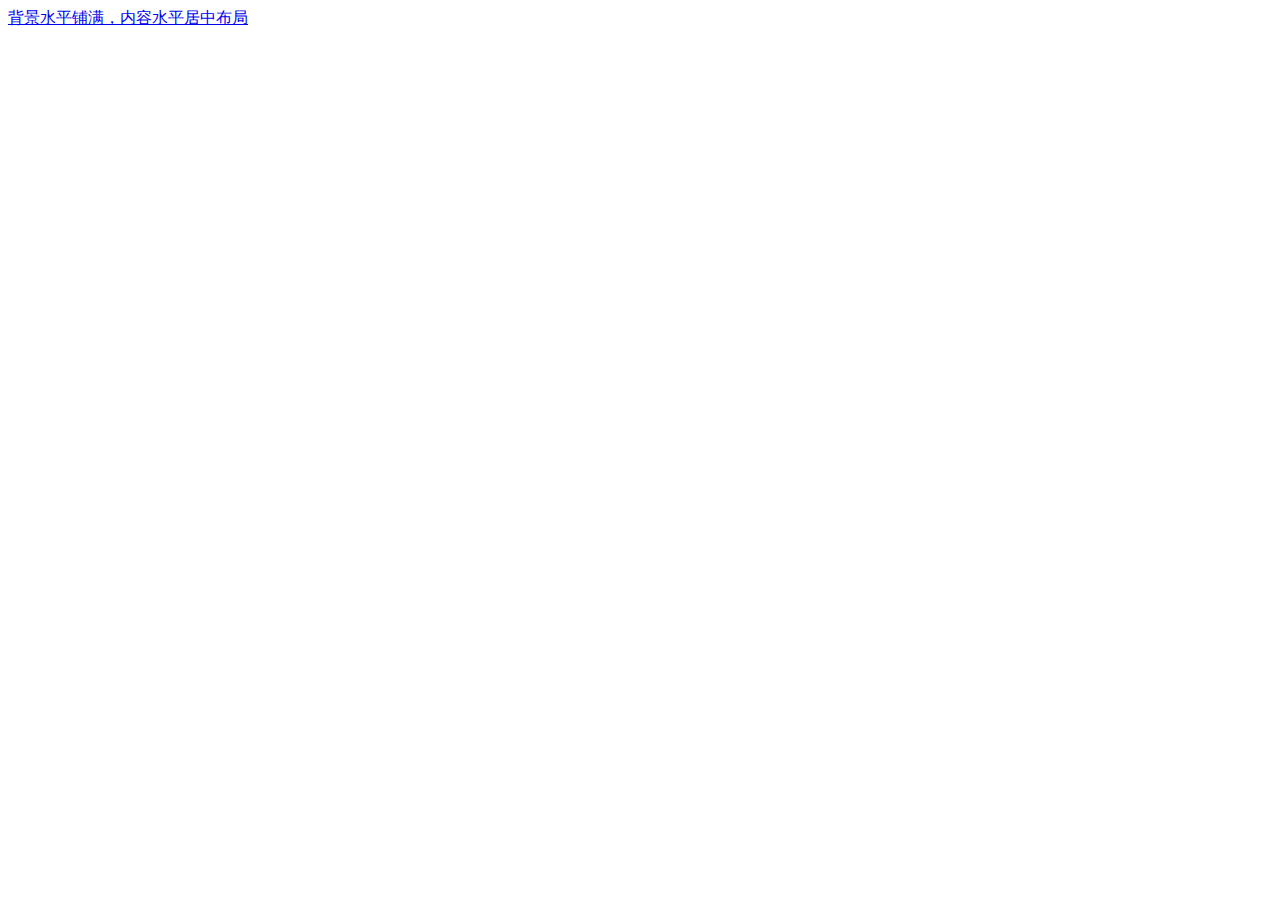
==== index.html @ 8e6ceb26 "fix: 添加index.html" ====
<!DOCTYPE html>
<html lang="en">
  <head>
    <meta charset="UTF-8" />
    <meta http-equiv="X-UA-Compatible" content="IE=edge" />
    <meta name="viewport" content="width=device-width, initial-scale=1.0" />
    <title>Modern CSS Layout</title>
  </head>
  <body>
    <a href="./demo/full-screen.html">背景水平铺满，内容水平居中布局</a>
  </body>
</html>
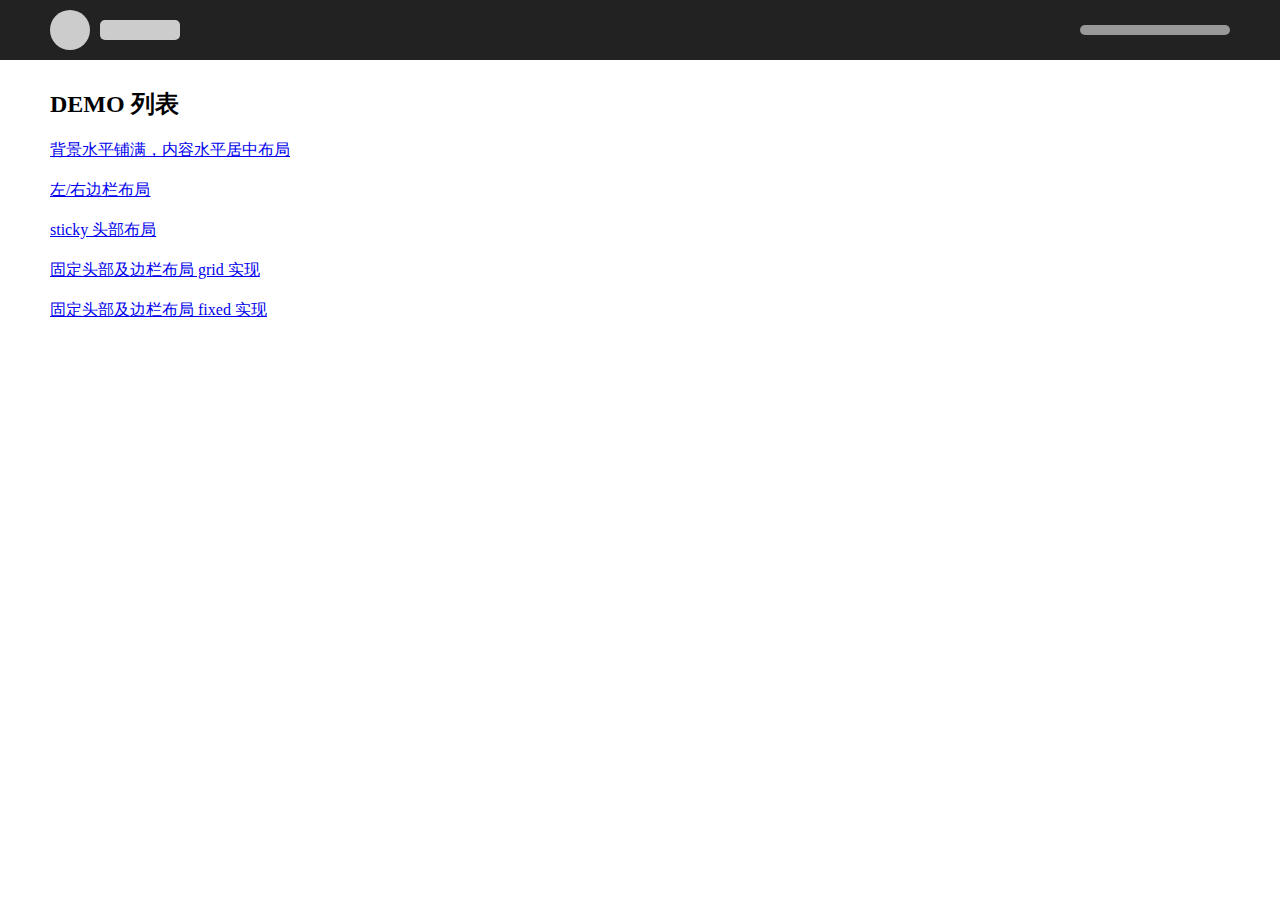
==== commit 6702dbbe: "feat: index" ====
--- a/index.html
+++ b/index.html
@@ -5,8 +5,37 @@
     <meta http-equiv="X-UA-Compatible" content="IE=edge" />
     <meta name="viewport" content="width=device-width, initial-scale=1.0" />
     <title>Modern CSS Layout</title>
+    <link rel="stylesheet" href="./demo/css/common.css" />
+    <link rel="stylesheet" href="./layout.css" />
   </head>
   <body>
-    <a href="./demo/full-screen.html">背景水平铺满，内容水平居中布局</a>
+    <header class="ml-sticky-header bg-color-black">
+      <div class="ml-x-center justify-content p10">
+        <div class="logo-placeholder"></div>
+        <div class="text-placeholder"></div>
+      </div>
+    </header>
+    <main class="main">
+      <div class="ml-x-center p10">
+        <h1 class="page-tt">DEMO 列表</h1>
+        <p class="des">
+          <a href="./demo/full-screen.html">背景水平铺满，内容水平居中布局</a>
+        </p>
+        <p class="des"><a href="./demo/left-aside.html">左/右边栏布局</a></p>
+        <p class="des">
+          <a href="./demo/sticky-header.html">sticky 头部布局</a>
+        </p>
+        <p class="des">
+          <a href="./demo/fixed-header-and-aside-grid.html"
+            >固定头部及边栏布局 grid 实现</a
+          >
+        </p>
+        <p class="des">
+          <a href="./demo/fixed-header-and-aside.html"
+            >固定头部及边栏布局 fixed 实现</a
+          >
+        </p>
+      </div>
+    </main>
   </body>
 </html>
--- a/demo/css/common.css
+++ b/demo/css/common.css
@@ -0,0 +1,134 @@
+* {
+  box-sizing: border-box;
+}
+html {
+  font-size: 16px;
+  line-height: 1.5;
+}
+
+body {
+  margin: 0;
+  padding: 0;
+}
+
+.bg-color-black {
+  background: #222;
+  color: #fff;
+}
+
+.bg-color-gray {
+  background: #f4f4f4;
+}
+
+.bg-color-1 {
+  background: #cff09e;
+}
+
+.bg-color-2 {
+  background: #a8dba8;
+}
+
+.bg-color-3 {
+  background: #79bd9a;
+}
+
+.bg-color-4 {
+  background: #3b8686;
+}
+
+.page-tt {
+  font-size: 24px;
+}
+
+.p10 {
+  padding: 10px;
+}
+
+.justify-content {
+  display: flex;
+  align-items: center;
+  justify-content: space-between;
+}
+
+pre {
+  margin: 0;
+  padding: 10px;
+  background: #f4f4f4;
+  border-radius: 5px;
+}
+
+.title-placeholder {
+  padding: 10px 0;
+}
+
+.title-placeholder::before {
+  content: "";
+  display: block;
+  width: 50%;
+  height: 10px;
+  background: #999;
+  border-radius: 5px;
+}
+
+.text-placeholder {
+  padding: 10px 0;
+  width: 150px;
+}
+
+.text-placeholder::before {
+  content: "";
+  display: block;
+  background: #999;
+  border-radius: 5px;
+  height: 10px;
+}
+
+.logo-placeholder {
+  display: flex;
+  align-items: center;
+}
+
+.logo-placeholder::before {
+  content: "";
+  width: 40px;
+  height: 40px;
+  border-radius: 20px;
+  background: #ccc;
+}
+
+.logo-placeholder::after {
+  content: "";
+  width: 80px;
+  height: 20px;
+  border-radius: 5px;
+  margin-left: 10px;
+  background: #ccc;
+}
+
+.flex-center {
+  display: flex;
+}
+
+.p-placeholder::before {
+  content: "";
+  display: block;
+  width: 30%;
+  height: 6px;
+  background: #999;
+  border-radius: 5px;
+}
+
+.guide-tt {
+  all: unset;
+  display: block;
+  line-height: 2;
+  font-size: 18px;
+  font-weight: bold;
+  margin: 10px 0;
+}
+
+.app-full-screen {
+  display: grid;
+  grid-template-rows: auto auto 1fr auto;
+  min-height: 100vh;
+}
--- a/layout.css
+++ b/layout.css
@@ -0,0 +1,142 @@
+/* 
+* ml 为 moder layout 的缩写
+*/
+
+:root {
+  --ml-width: var(--reset-ml-width, 1200px); /* 固定宽度与最大宽度的取值 */
+  --ml-min-width: var(--reset-ml-min-width, 1200px); /* 最小宽度 */
+  --ml-min-height: var(--reset-ml-min-height, 100vh); /* 最小高度 */
+  --ml-header-height: var(--reset-ml-header-height, 60px);
+  --ml-header-z-index: var(--reset-ml-header-z-index, 5000);
+  --ml-aside-left-width: var(
+    --reset-ml-side-left-width,
+    300px
+  ); /* 左边栏宽度 */
+  --ml-aside-right-width: var(
+    --reset-ml-aside-right-width,
+    300px
+  ); /* 右边栏宽度 */
+}
+
+/* 
+* 内容水平居中设计，x 表示水平方向
+* 可以使用 width 或 max-width
+* width 为固定宽度
+* max-width 在大于该宽度时为固定的宽度，当小于该宽度时则为流体宽度
+*/
+.ml-x-center {
+  max-width: var(--ml-width);
+  margin-left: auto;
+  margin-right: auto;
+}
+
+/*
+* 最小宽度
+* ml-x-content 父级元素，挂一个 ml-min-width
+*/
+.ml-min-width {
+  min-width: var(--ml-min-width);
+}
+
+/* 
+* 左边栏布局
+* 内容宽度为除掉边栏宽度后的剩余容器宽度
+*/
+.ml-main-with-aside-left {
+  display: grid;
+  grid-template-columns: var(--ml-aside-left-width) 1fr;
+}
+
+/* 
+* 右边栏布局
+* 内容宽度为除掉边栏宽度后的剩余容器宽度
+*/
+.ml-main-with-aside-right {
+  display: grid;
+  grid-template-columns: 1fr var(--ml-aside-right-width);
+}
+
+/* 
+* 左右边栏布局
+* 内容宽度为除掉边栏宽度后的剩余容器宽度
+*/
+.ml-main-with-aside-both {
+  display: grid;
+  grid-template-columns: var(--ml-aside-left-width) 1fr var(
+      --ml-aside-left-width
+    );
+}
+
+/* sticky header */
+.ml-sticky-header {
+  position: sticky;
+  top: 0;
+  height: var(--ml-header-height);
+  z-index: var(--ml-header-z-index);
+}
+
+/* 
+* fixed header
+*/
+.ml-fixed-header {
+  position: fixed;
+  left: 0;
+  top: 0;
+  right: 0;
+  height: var(--ml-header-height);
+  z-index: var(--ml-header-z-index);
+}
+
+/* 固定左边栏 */
+.ml-fixed-aside {
+  position: fixed;
+  top: var(--ml-header-height);
+  bottom: 0;
+  left: 0;
+  width: var(--ml-aside-left-width);
+}
+
+/*
+* 固定顶部和左边栏布局
+* 采用 fixed 实现
+* 设置 margin top 与 left ，空出顶部与左边栏的位置
+* 设置高度，实现 main 区域的垂直滚动
+* 嵌套一层 main-inner，设置最小宽度，实现 main 区域的水平滚动
+*/
+.ml-main-without-header-and-aside {
+  margin-left: var(--ml-aside-left-width);
+  margin-top: var(--ml-header-height);
+  height: calc(100vh - var(--ml-header-height));
+  overflow: auto;
+}
+
+.ml-main-without-header-and-aside .ml-main-inner {
+  min-width: calc(var(--ml-min-width) - var(--ml-aside-left-width));
+}
+
+/*
+* 固定顶部和左边栏布局
+* 采用 grid 布局实现
+*/
+
+.ml-fixed-header-and-aside {
+  display: grid;
+  height: 100vh;
+  grid-template-rows: var(--ml-header-height) 1fr;
+  grid-template-columns: var(--ml-aside-left-width) 1fr;
+}
+
+/* header 占满行 */
+.ml-fixed-header-and-aside .ml-header {
+  grid-column: 1 / 3;
+}
+
+/* 实现主体内容 main Y 轴滚动 */
+.ml-fixed-header-and-aside .ml-main {
+  overflow: auto;
+}
+
+/* 实现主体内容 X 轴滚动 */
+.ml-fixed-header-and-aside .ml-main-inner {
+  min-width: calc(var(--ml-min-width) - var(--ml-aside-left-width));
+}
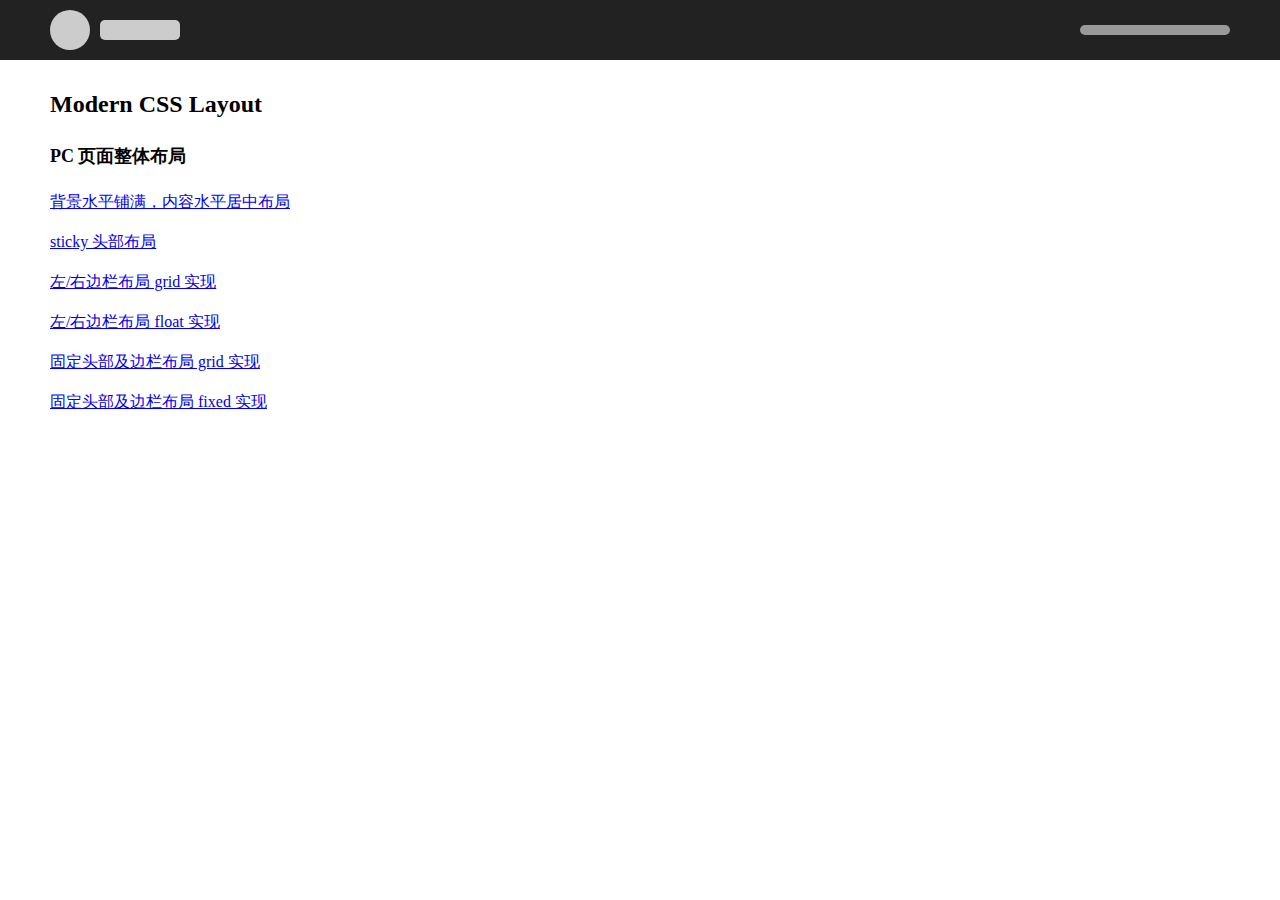
==== commit 50625b4b: "feat: float 实现左右边栏布局" ====
--- a/index.html
+++ b/index.html
@@ -17,13 +17,19 @@
     </header>
     <main class="main">
       <div class="ml-x-center p10">
-        <h1 class="page-tt">DEMO 列表</h1>
+        <h1 class="page-tt">Modern CSS Layout</h1>
+        <h2 class="guide-tt">PC 页面整体布局</h2>
         <p class="des">
           <a href="./demo/full-screen.html">背景水平铺满，内容水平居中布局</a>
         </p>
-        <p class="des"><a href="./demo/left-aside.html">左/右边栏布局</a></p>
         <p class="des">
           <a href="./demo/sticky-header.html">sticky 头部布局</a>
+        </p>
+        <p class="des">
+          <a href="./demo/aside-grid.html">左/右边栏布局 grid 实现</a>
+        </p>
+        <p class="des">
+          <a href="./demo/aside-float.html">左/右边栏布局 float 实现</a>
         </p>
         <p class="des">
           <a href="./demo/fixed-header-and-aside-grid.html"
--- a/layout.css
+++ b/layout.css
@@ -38,35 +38,6 @@
   min-width: var(--ml-min-width);
 }
 
-/* 
-* 左边栏布局
-* 内容宽度为除掉边栏宽度后的剩余容器宽度
-*/
-.ml-main-with-aside-left {
-  display: grid;
-  grid-template-columns: var(--ml-aside-left-width) 1fr;
-}
-
-/* 
-* 右边栏布局
-* 内容宽度为除掉边栏宽度后的剩余容器宽度
-*/
-.ml-main-with-aside-right {
-  display: grid;
-  grid-template-columns: 1fr var(--ml-aside-right-width);
-}
-
-/* 
-* 左右边栏布局
-* 内容宽度为除掉边栏宽度后的剩余容器宽度
-*/
-.ml-main-with-aside-both {
-  display: grid;
-  grid-template-columns: var(--ml-aside-left-width) 1fr var(
-      --ml-aside-left-width
-    );
-}
-
 /* sticky header */
 .ml-sticky-header {
   position: sticky;
@@ -75,9 +46,39 @@
   z-index: var(--ml-header-z-index);
 }
 
-/* 
-* fixed header
+/*
+* 左右边栏布局
+* grid 布局实现
+* -----------------------------------------------------------------
 */
+
+/* 左边栏布局，内容宽度为除掉边栏宽度后的剩余容器宽度 */
+.ml-main-with-aside-left {
+  display: grid;
+  grid-template-columns: var(--ml-aside-left-width) 1fr;
+}
+
+/* 右边栏布局，内容宽度为除掉边栏宽度后的剩余容器宽度 */
+.ml-main-with-aside-right {
+  display: grid;
+  grid-template-columns: 1fr var(--ml-aside-right-width);
+}
+
+/* 左右边栏布局，内容宽度为除掉边栏宽度后的剩余容器宽度 */
+.ml-main-with-aside-both {
+  display: grid;
+  grid-template-columns: var(--ml-aside-left-width) 1fr var(
+      --ml-aside-left-width
+    );
+}
+
+/*
+* 固定顶部和左边栏布局
+* position fixed 实现
+* -----------------------------------------------------------------
+*/
+
+/* fixed header */
 .ml-fixed-header {
   position: fixed;
   left: 0;
@@ -87,7 +88,7 @@
   z-index: var(--ml-header-z-index);
 }
 
-/* 固定左边栏 */
+/* fixed aside */
 .ml-fixed-aside {
   position: fixed;
   top: var(--ml-header-height);
@@ -97,11 +98,8 @@
 }
 
 /*
-* 固定顶部和左边栏布局
-* 采用 fixed 实现
 * 设置 margin top 与 left ，空出顶部与左边栏的位置
 * 设置高度，实现 main 区域的垂直滚动
-* 嵌套一层 main-inner，设置最小宽度，实现 main 区域的水平滚动
 */
 .ml-main-without-header-and-aside {
   margin-left: var(--ml-aside-left-width);
@@ -110,15 +108,18 @@
   overflow: auto;
 }
 
+/* 嵌套一层 main-inner，设置最小宽度，实现 main 区域的水平滚动 */
 .ml-main-without-header-and-aside .ml-main-inner {
   min-width: calc(var(--ml-min-width) - var(--ml-aside-left-width));
 }
 
 /*
 * 固定顶部和左边栏布局
-* 采用 grid 布局实现
+* grid 布局实现
+* -----------------------------------------------------------------
 */
 
+/* 定义 grid */
 .ml-fixed-header-and-aside {
   display: grid;
   height: 100vh;
@@ -140,3 +141,46 @@
 .ml-fixed-header-and-aside .ml-main-inner {
   min-width: calc(var(--ml-min-width) - var(--ml-aside-left-width));
 }
+
+/*
+* 左右边栏布局
+* float 布局实现，使用负 margin
+* -----------------------------------------------------------------
+*/
+
+/* 清除子元素 main，aside 的浮动 */
+.ml-float-wrap::after {
+  content: "";
+  display: table;
+  clear: both;
+}
+
+/* 设置 float */
+.ml-float-main,
+.ml-float-aside-left,
+.ml-float-aside-right {
+  float: left;
+}
+
+/*
+* 设置主体内容宽度为100% 
+* 空出左右边栏的宽度
+*/
+.ml-float-main {
+  width: 100%;
+  box-sizing: border-box;
+  padding-left: var(--ml-aside-left-width);
+  padding-right: var(--ml-aside-right-width);
+}
+
+/* 设置左边栏宽度，及使用负 margin 回到左边位置 */
+.ml-float-aside-left {
+  width: var(--ml-aside-left-width);
+  margin-left: -100%;
+}
+
+/* 设置右边栏宽度，及使用负 margin 回到右边栏位置 */
+.ml-float-aside-right {
+  width: var(--ml-aside-right-width);
+  margin-left: calc(0px - var(--ml-aside-right-width));
+}
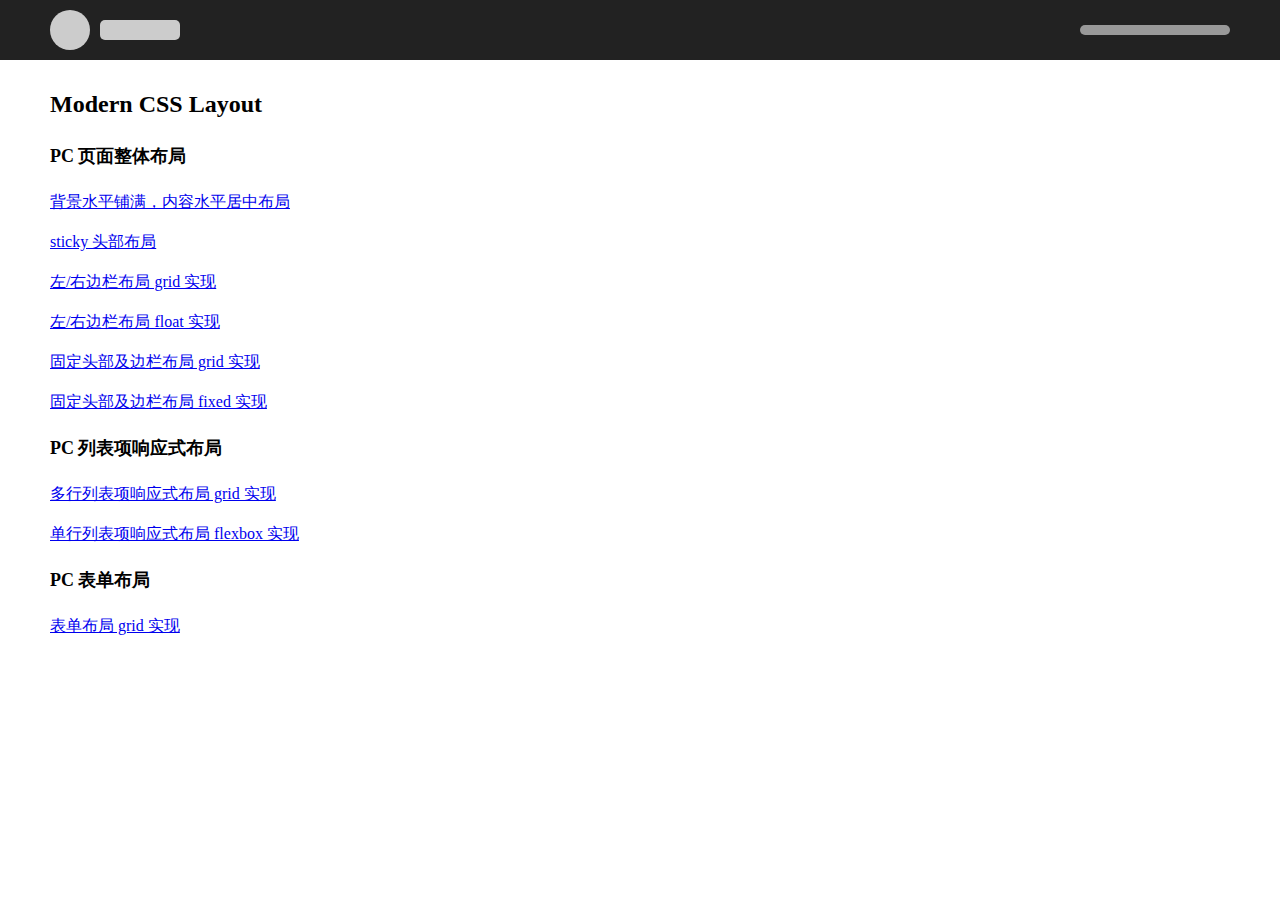
==== commit c34ec0d6: "fix: 列表响应式布局" ====
--- a/index.html
+++ b/index.html
@@ -20,7 +20,7 @@
         <h1 class="page-tt">Modern CSS Layout</h1>
         <h2 class="guide-tt">PC 页面整体布局</h2>
         <p class="des">
-          <a href="./demo/full-screen.html">背景水平铺满，内容水平居中布局</a>
+          <a href="./demo/full-width.html">背景水平铺满，内容水平居中布局</a>
         </p>
         <p class="des">
           <a href="./demo/sticky-header.html">sticky 头部布局</a>
@@ -41,6 +41,21 @@
             >固定头部及边栏布局 fixed 实现</a
           >
         </p>
+        <h2 class="guide-tt">PC 列表项响应式布局</h2>
+        <p class="des">
+          <a href="./demo/list-multi-lines.html"
+            >多行列表项响应式布局 grid 实现</a
+          >
+        </p>
+        <p class="des">
+          <a href="./demo/list-one-line.html"
+            >单行列表项响应式布局 flexbox 实现</a
+          >
+        </p>
+        <h2 class="guide-tt">PC 表单布局</h2>
+        <p class="des">
+          <a href="./demo/form.html">表单布局 grid 实现</a>
+        </p>
       </div>
     </main>
   </body>
--- a/demo/css/common.css
+++ b/demo/css/common.css
@@ -132,3 +132,11 @@
   grid-template-rows: auto auto 1fr auto;
   min-height: 100vh;
 }
+
+code {
+  background: #f4f4f4;
+  border-radius: 3px;
+  padding: 0 5px;
+  display: inline-block;
+  vertical-align: middle;
+}
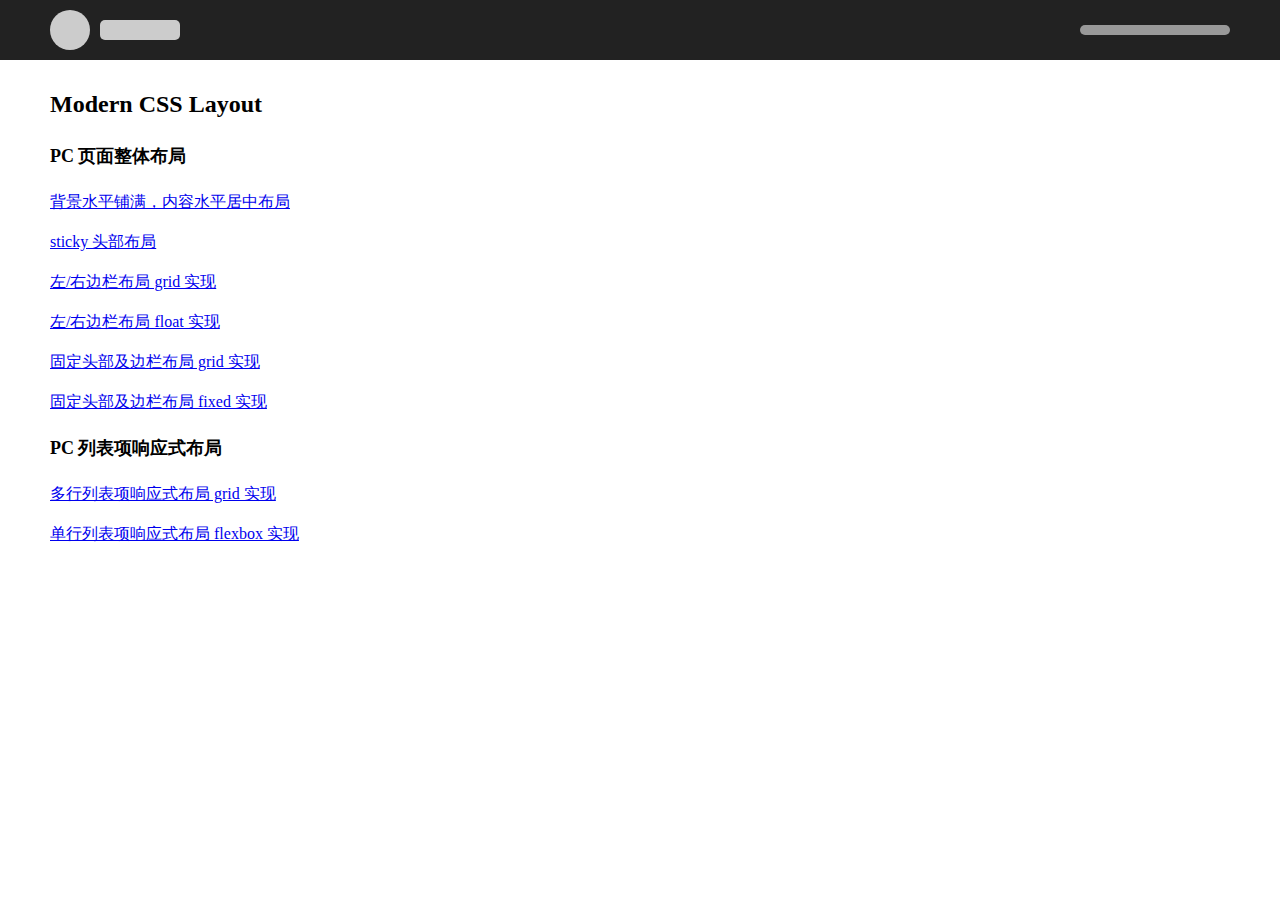
==== commit aa0978e2: "fix: 列表响应式布局" ====
--- a/index.html
+++ b/index.html
@@ -52,10 +52,10 @@
             >单行列表项响应式布局 flexbox 实现</a
           >
         </p>
-        <h2 class="guide-tt">PC 表单布局</h2>
+        <!-- <h2 class="guide-tt">PC 表单布局</h2>
         <p class="des">
           <a href="./demo/form.html">表单布局 grid 实现</a>
-        </p>
+        </p> -->
       </div>
     </main>
   </body>
